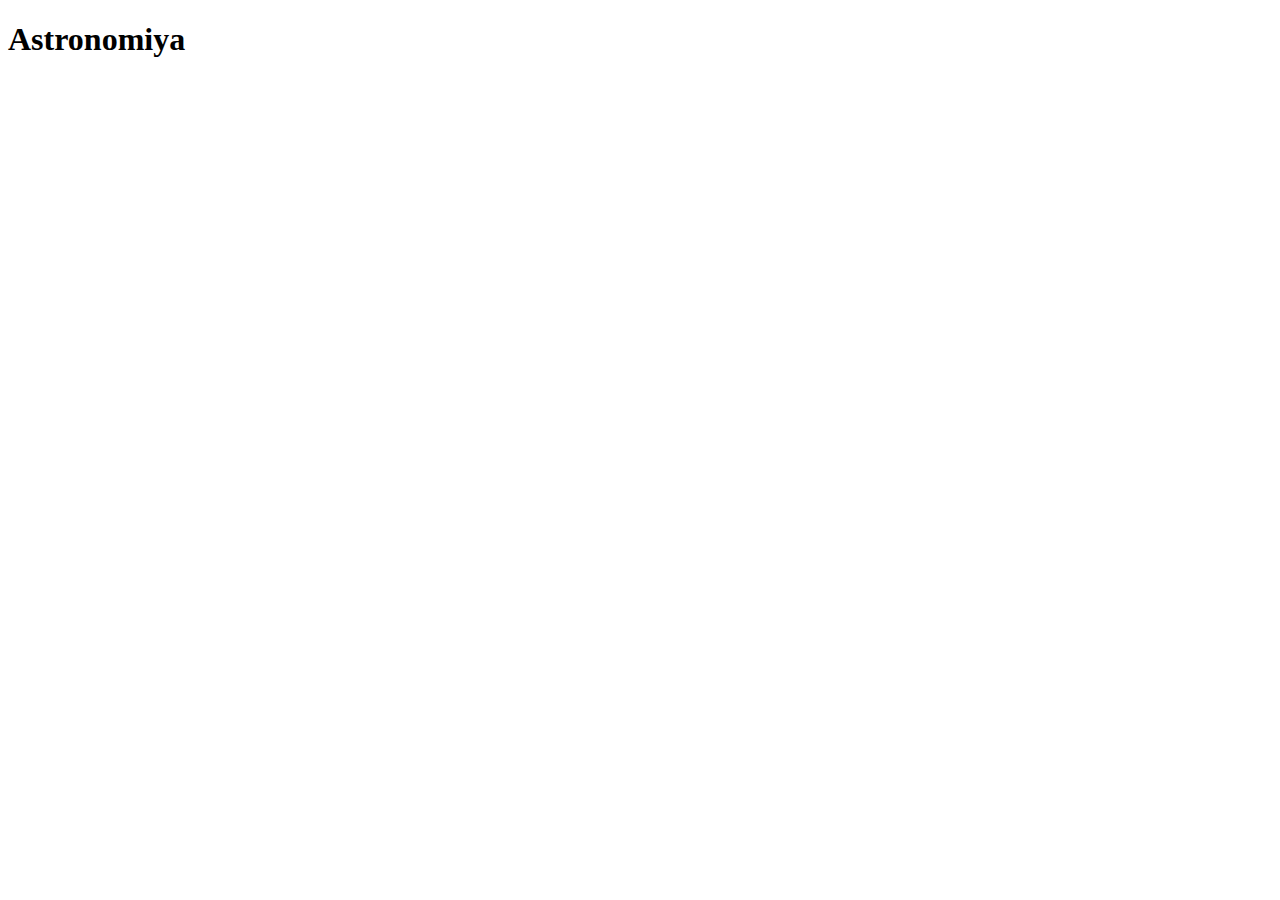
==== index.html @ 93413e64 "initial commit" ====
<!DOCTYPE html>
<html lang="en">
<head>
    <meta charset="UTF-8">
    <meta name="viewport" content="width=device-width, initial-scale=1.0">
    <link rel="stylesheet" href="./css/main.css">
    <title>Document</title>
</head>
<body>
    <h1>Astronomiya</h1>
    <script src="./js/script.js"></script>
</body>
</html>
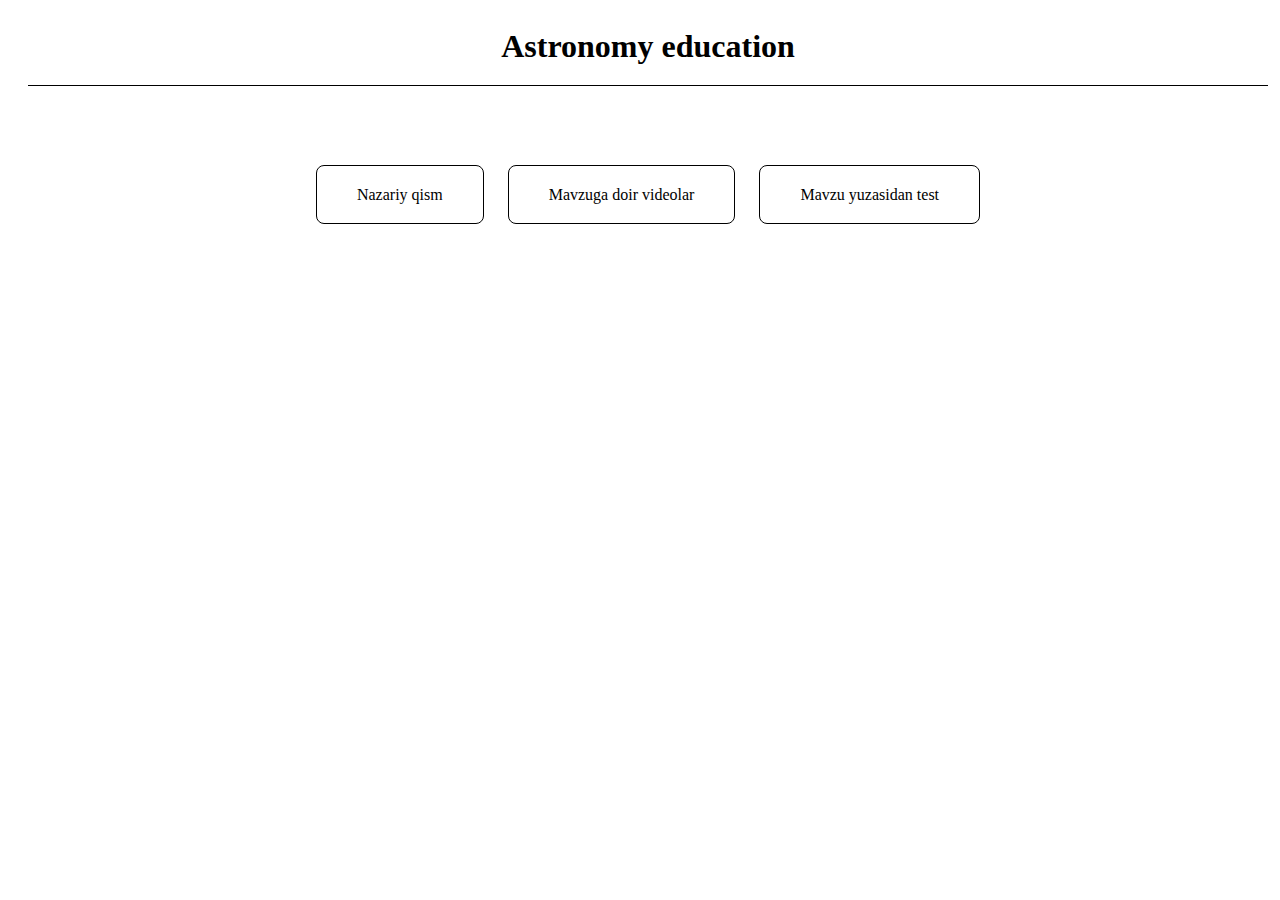
==== commit e6e119cf: "videos" ====
--- a/index.html
+++ b/index.html
@@ -7,7 +7,18 @@
     <title>Document</title>
 </head>
 <body>
-    <h1>Astronomiya</h1>
+    <div class="container">
+        <header class="header">
+            <h1 class="header__title">Astronomy education</h1>
+        </header>
+        <main class="main">
+            <div class="section">
+                <a href="./nazariya.html" class="section__link">Nazariy qism</a>
+                <a href="./video.html" class="section__link">Mavzuga doir videolar</a>
+                <a href="./test.html" class="section__link">Mavzu yuzasidan test</a>
+            </div>
+        </main>
+    </div>
     <script src="./js/script.js"></script>
 </body>
 </html>--- a/css/main.css
+++ b/css/main.css
@@ -0,0 +1,46 @@
+.container {
+    max-width: 1240px;
+    width: 100%;
+    margin: 0 auto;
+    padding: 0 20px;
+}
+
+.header {
+    display: flex;
+    justify-content: center;
+    padding: 20px 0;
+    border-bottom: 1px solid #000;
+}
+
+.header__title {
+    margin: 0;
+}
+
+.main {
+    display: flex;
+    justify-content: center;
+    margin-top: 100px;
+}
+
+.section {
+}
+
+.section__link {
+    padding: 20px 40px;
+    color: #000;
+    border: 1px solid #000;
+    border-radius: 8px;
+    text-decoration: none;
+}
+
+.section__link:not(:last-child) {
+    margin-right: 20px;
+}
+
+.section__link:hover {
+    opacity: 0.7;
+}
+
+.section__link:active {
+    opacity: 0.5;
+}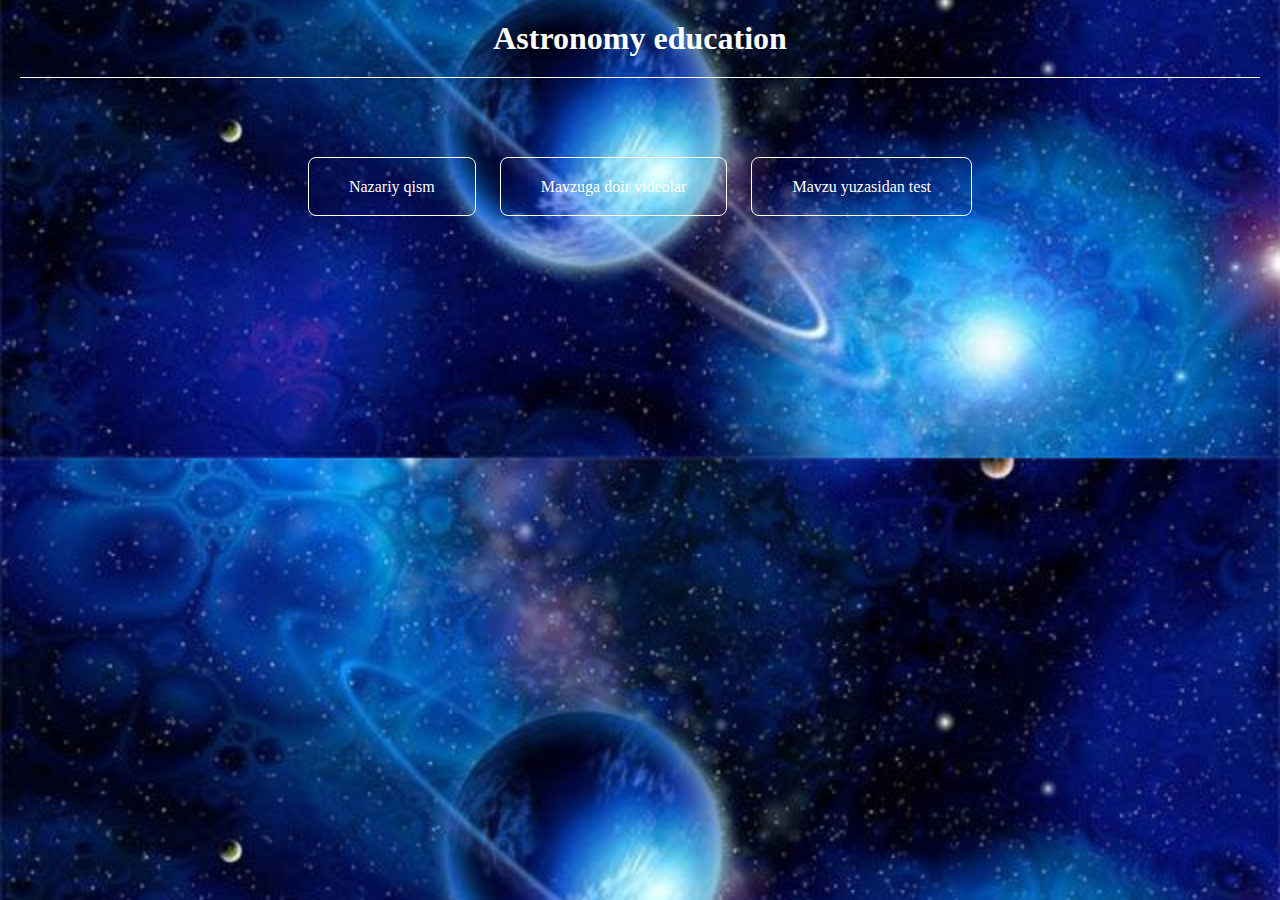
==== commit d08cdb39: "back-img" ====
--- a/index.html
+++ b/index.html
@@ -7,6 +7,7 @@
     <title>Document</title>
 </head>
 <body>
+    <div class="back-img">
     <div class="container">
         <header class="header">
             <h1 class="header__title">Astronomy education</h1>
@@ -19,6 +20,8 @@
             </div>
         </main>
     </div>
-    <script src="./js/script.js"></script>
+
+</div>
+    <!-- <script src="./js/script.js"></script> -->
 </body>
 </html>--- a/css/main.css
+++ b/css/main.css
@@ -1,19 +1,34 @@
+/* body {
+    font-family: 'Rubik', sans-serif;
+} */
+
+body {
+    margin: 0;
+    background-image: url(../img/index.jpg);
+    /* background-repeat: no-repeat; */
+    background-size: 100%;
+    background-position: center;
+}
+
 .container {
     max-width: 1240px;
     width: 100%;
     margin: 0 auto;
     padding: 0 20px;
+
+
 }
 
 .header {
     display: flex;
     justify-content: center;
     padding: 20px 0;
-    border-bottom: 1px solid #000;
+    border-bottom: 1px solid #fff;
 }
 
 .header__title {
     margin: 0;
+    color: #fff;
 }
 
 .main {
@@ -22,13 +37,29 @@
     margin-top: 100px;
 }
 
-.section {
+/* .section {
+    display: flex;
+    flex-direction: column;
+} */
+
+.nazar__section {
+    display: flex;
+    flex-direction: column;
+    align-items: center;
+    justify-content: center;
+}
+
+.text {
+    margin: 0;
+    color: #fff;
+    max-width: 1000px;
+    width: 100%;
 }
 
 .section__link {
     padding: 20px 40px;
-    color: #000;
-    border: 1px solid #000;
+    color: #fff;
+    border: 1px solid #fff;
     border-radius: 8px;
     text-decoration: none;
 }
@@ -43,4 +74,72 @@
 
 .section__link:active {
     opacity: 0.5;
+}
+
+/* NAZARIY */
+.img-name {
+    max-width: 500px;
+    width: 100%;
+}
+
+/* VIDEOS */
+.videos-name {
+    max-width: 1000px;
+    width: 100%;
+}
+
+/* TEST */
+.list {
+    margin: 0;
+    padding: 0;
+    color: #fff;
+}
+
+.inner-list {
+    margin: 0;
+    margin-top: 10px;
+    padding: 0;
+    list-style: none;
+}
+
+.inner-text {
+    margin: 0;
+    color: #fff;
+}
+
+.item:not(:last-child) {
+    margin-bottom: 30px;
+}
+
+.itemss {
+    margin-bottom: 1px;
+    color: #fff;
+}
+
+@media only screen and (max-width: 700px) {
+    .section {
+        display: flex;
+        flex-direction: column;
+        align-items: center;
+    }
+
+    .section__link {
+        max-width: 300px;
+        width: 100%;
+    }
+
+    .section__link:not(:last-child) {
+        margin-right: 0px;
+        margin-bottom: 20px;
+    }
+}
+
+@media only screen and (max-width: 400px) {
+    .container {
+        margin: 0;
+    }
+
+    .section__link {
+        padding: 5px 10px;
+    }
 }